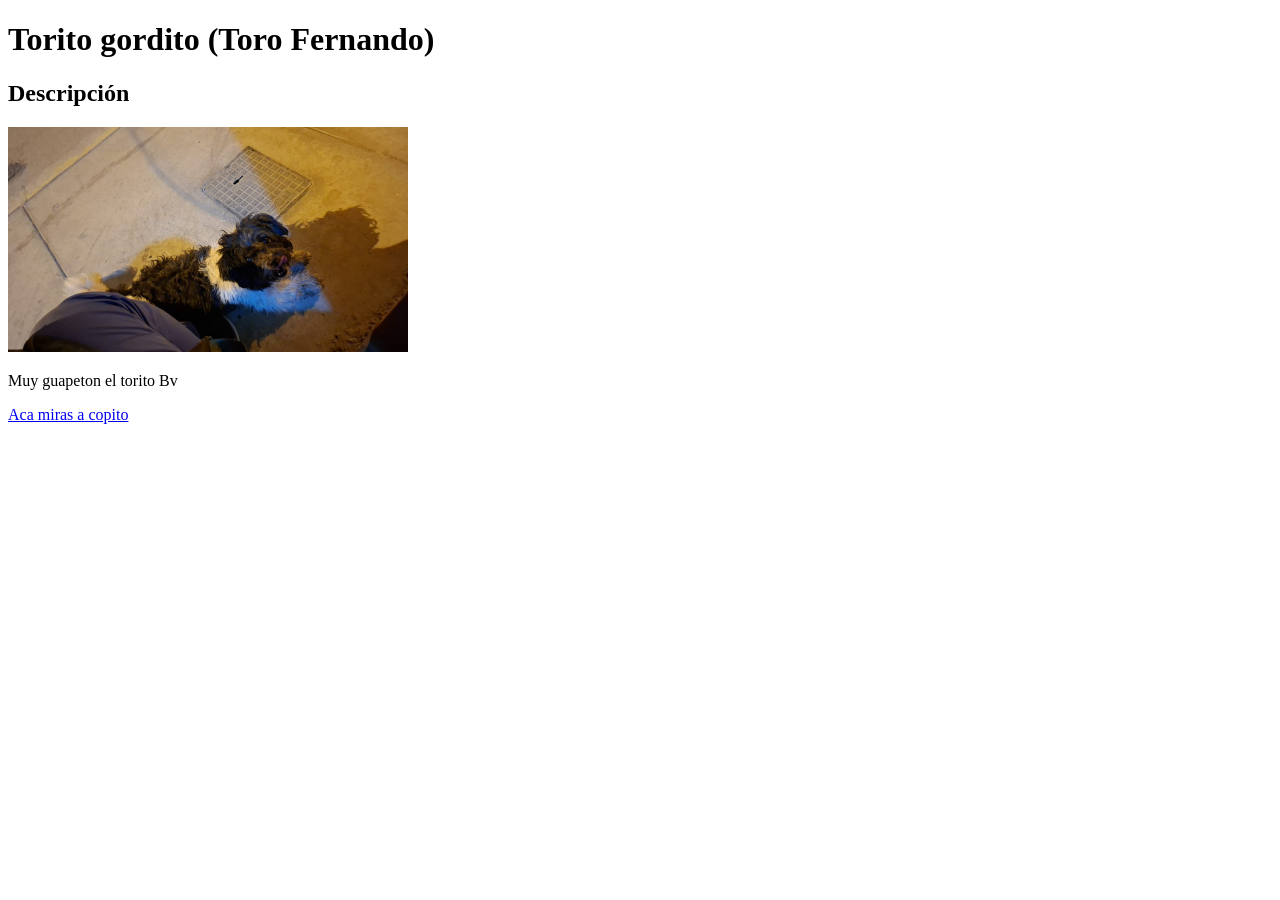
==== torito.html @ 3c2dfd1b "le agregue a toro" ====
<!DOCTYPE html>
<html lang="en">
<head>
    <meta charset="UTF-8">
    <meta name="viewport" content="width=device-width, initial-scale=1.0">
    <title>Document</title>
</head>
<body>
    <header>
        <h1>Torito  gordito (Toro Fernando)</h1>
    </header>
    <section>
        <article>
            <h2>Descripción</h2>
            <img src="img/torito.jpeg" alt="Torito" width="400px">
            <p>Muy guapeton el torito Bv </p>

        </article>
    </section>
    <footer>
        <a href="index.html">Aca miras a copito </a>
    </footer>
</body>
</html>
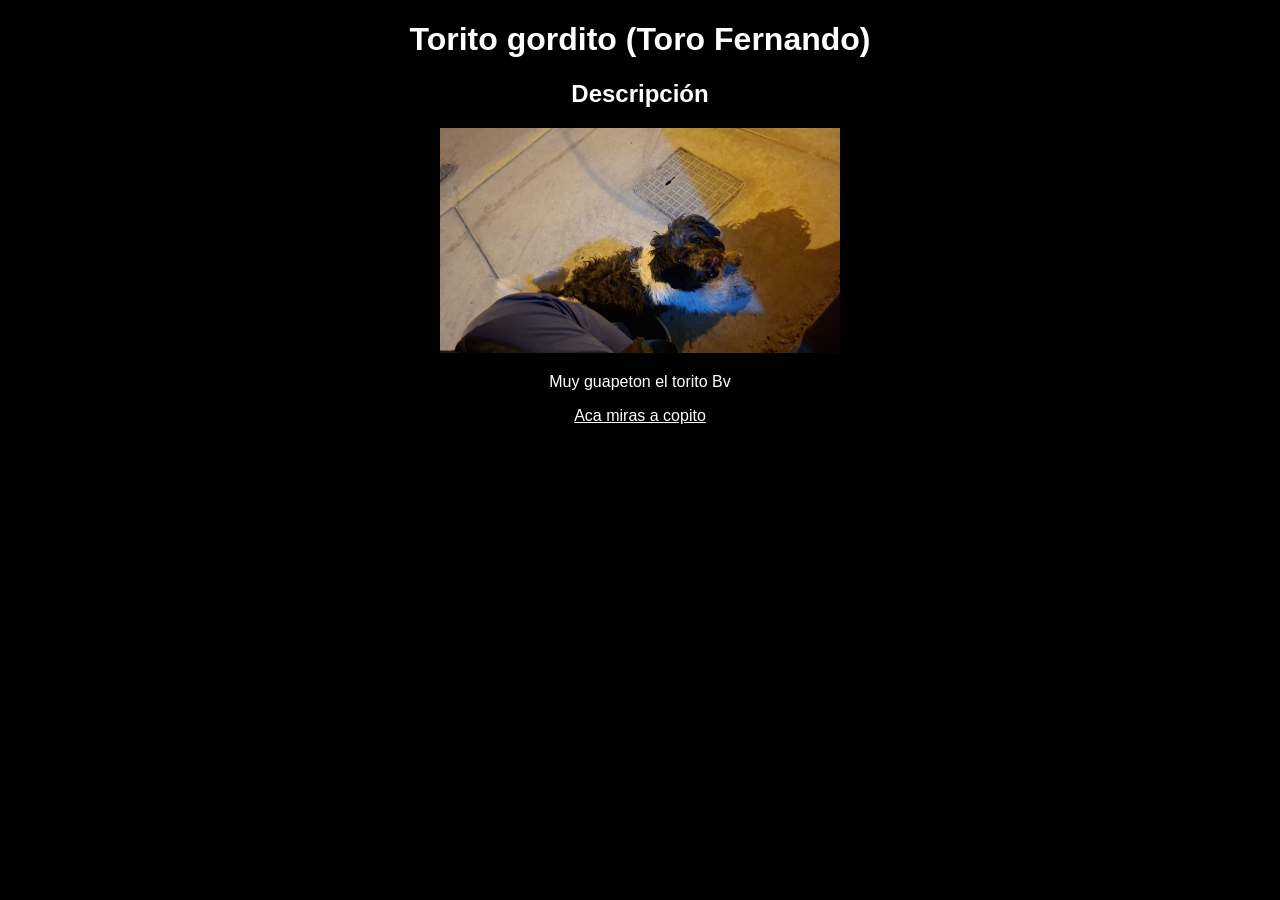
==== commit ab4a354c: "Nose q hice" ====
--- a/torito.html
+++ b/torito.html
@@ -3,22 +3,23 @@
 <head>
     <meta charset="UTF-8">
     <meta name="viewport" content="width=device-width, initial-scale=1.0">
-    <title>Document</title>
+    <title>Página de Torito</title>
+    <link rel="stylesheet" href="styles.css"/>
 </head>
 <body>
     <header>
-        <h1>Torito  gordito (Toro Fernando)</h1>
+        <h1 class="fuente">Torito  gordito (Toro Fernando)</h1>
     </header>
     <section>
         <article>
-            <h2>Descripción</h2>
+            <h2 class="fuente">Descripción</h2>
             <img src="img/torito.jpeg" alt="Torito" width="400px">
-            <p>Muy guapeton el torito Bv </p>
+            <p class="fuente">Muy guapeton el torito Bv </p>
 
         </article>
     </section>
     <footer>
-        <a href="index.html">Aca miras a copito </a>
+        <a class="fuente" href="index.html">Aca miras a copito </a>
     </footer>
 </body>
 </html>
--- a/styles.css
+++ b/styles.css
@@ -0,0 +1,18 @@
+#titulo {
+    color: violet;
+    border-style: solid;
+    border-color: thistle;
+    border-width: 3px;
+    border-radius: 10px;
+    text-align: center;
+}
+
+.fuente {
+    font-family: 'Franklin Gothic Medium', 'Arial Narrow', Arial, sans-serif;
+    color: white;
+}
+
+body {
+    background-color: black;
+    text-align:  center;
+}
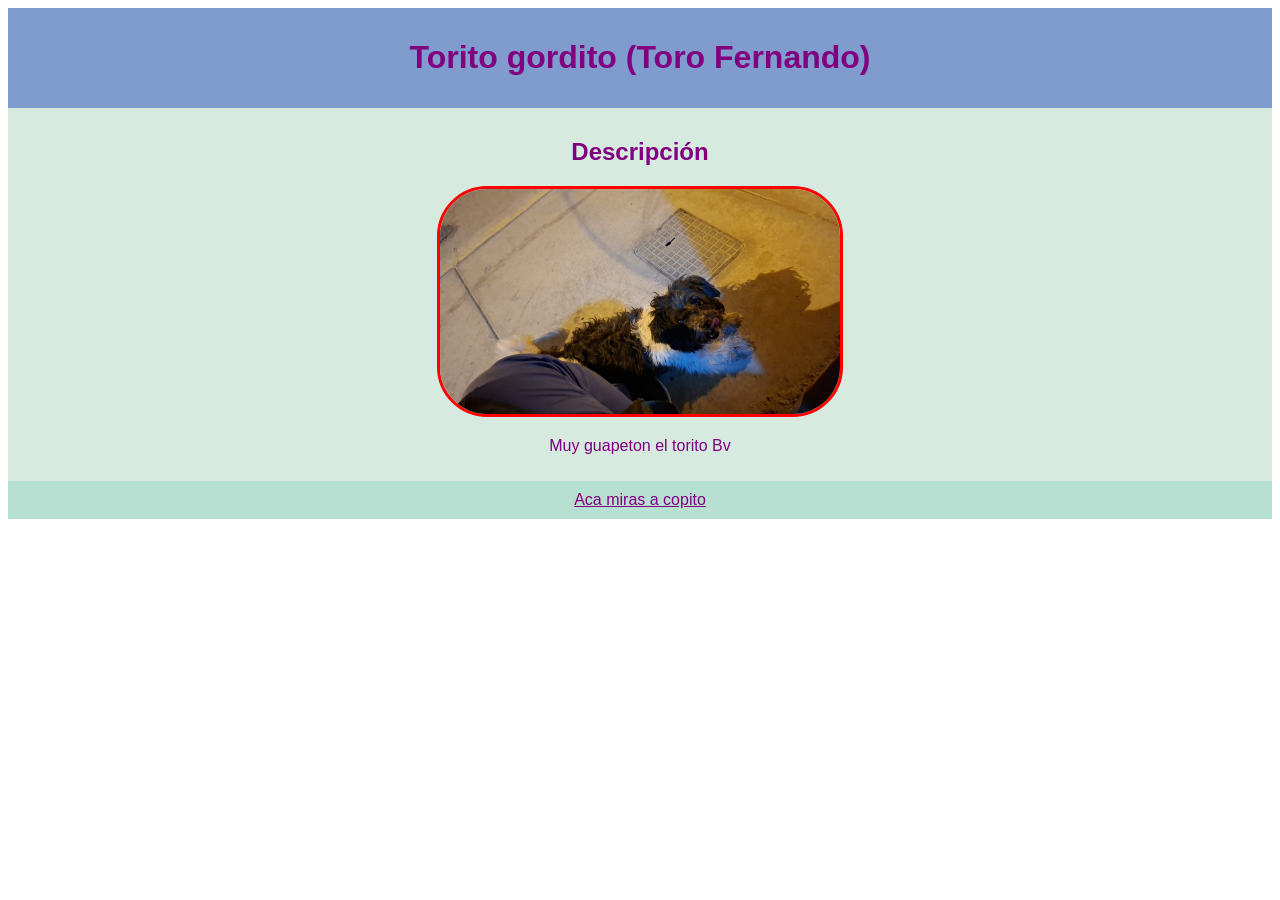
==== commit 0cc33c96: "Nose q hice" ====
--- a/torito.html
+++ b/torito.html
@@ -7,18 +7,18 @@
     <link rel="stylesheet" href="styles.css"/>
 </head>
 <body>
-    <header>
+    <header class="fondo1">
         <h1 class="fuente">Torito  gordito (Toro Fernando)</h1>
     </header>
-    <section>
+    <section class="fondo2">
         <article>
             <h2 class="fuente">Descripción</h2>
-            <img src="img/torito.jpeg" alt="Torito" width="400px">
+            <img class="imagen" src="img/torito.jpeg" alt="Torito" width="400px">
             <p class="fuente">Muy guapeton el torito Bv </p>
 
         </article>
     </section>
-    <footer>
+    <footer class="fondo3">
         <a class="fuente" href="index.html">Aca miras a copito </a>
     </footer>
 </body>
--- a/styles.css
+++ b/styles.css
@@ -9,10 +9,28 @@
 
 .fuente {
     font-family: 'Franklin Gothic Medium', 'Arial Narrow', Arial, sans-serif;
-    color: white;
+    color: purple;
 }
 
+.fondo1 {
+    background-color: #809bce;
+    padding: 10px;
+}
+.fondo2{
+    background-color: #d6eadf;
+    padding: 10px;
+}
+
+.fondo3{
+    background-color: #b8e0d2;
+    padding: 10px;
+}
+.imagen{
+    border-style: solid;
+    border-color: red;
+    border-radius: 50px;
+}
 body {
-    background-color: black;
+    background-color: white;
     text-align:  center;
 }
